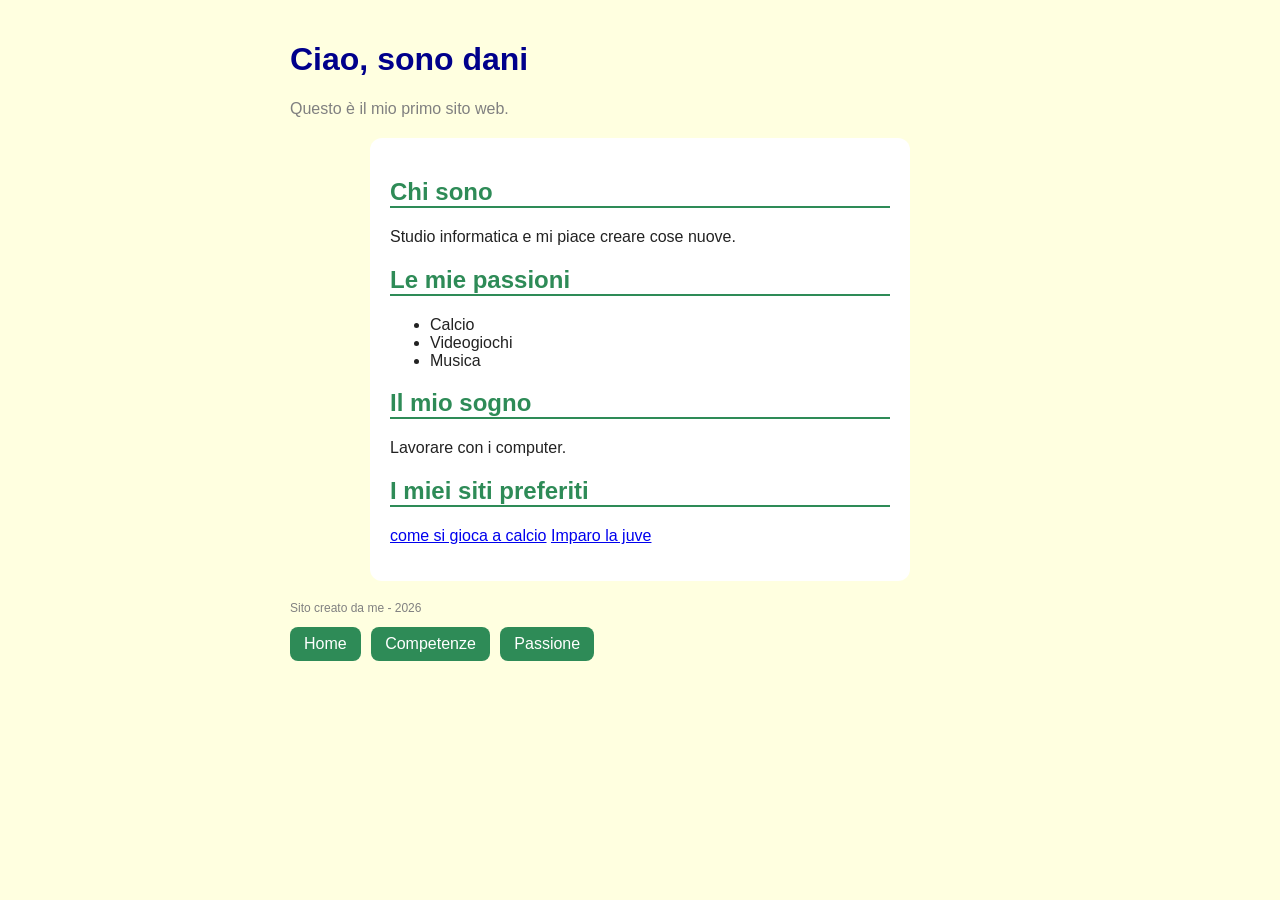
==== index.html @ 70dbe988 "Fix HTML formatting and structure" ====
<!DOCTYPE html>
<html lang="it">
<head>
  <meta charset="utf-8">
  <meta name="viewport" content="width=device-width, initial-scale=1">
  <title>Il mio primo sito</title>
  <link rel="stylesheet" href="style.css">
</head>
<body>
  <h1>Ciao, sono dani</h1>
  <p class="sotto">Questo è il mio primo sito web.</p>

  <div class="scheda">
    <h2>Chi sono</h2>
    <p>Studio informatica e mi piace creare cose nuove.</p>

    <h2>Le mie passioni</h2>
    <ul>
      <li>Calcio</li>
      <li>Videogiochi</li>
      <li>Musica</li>
    </ul>

    <h2>Il mio sogno</h2>
    <p>Lavorare con i computer.</p>
        <h2>I miei siti preferiti</h2>
    <p>
      <a class="bottone" href="https://www.nike.com/it/a/come-si-gioca-a-calcio="_blank">come si gioca a calcio</a>
      <a class="bottone" href="https://www.juventus.com/it="_blank">Imparo la juve</a>
    </p>

  </div>

  <p class="piede">Sito creato da me - 2026</p>
</body>
  <nav>
    <a href="index.html">Home</a>
    <a href="competenze.html">Competenze</a>
    <a href="passione.html">Passione</a>
</nav>
</html>
---- style.css ----
body {
  background-image: url("https://raw.githubusercontent.com/danisaracino/mio-sito12/main/img/immagine.jpg");
  background-size: cover;
  background-position: center;
  background-repeat: no-repeat;
  animation: movimentoSfondo 15s ease-in-out infinite alternate;
}

@keyframes movimentoSfondo {
  from {
    background-position: 0% 50%;
  }
  to {
    background-position: 100% 50%;
  }
}
  background: lightblue;
  font-family: Arial, sans-serif;
  text-align: center;
  padding: 20px;
}

h1 {
  color: darkblue;
}

.sotto {
  color: gray;
}

.scheda {
  background: white;
  max-width: 500px;
  margin: 20px auto;
  padding: 20px;
  border-radius: 12px;
  text-align: left;
}

h2 {
  color: teal;
}

.piede {
  font-size: 12px;
  color: gray;
}
.menu {
  background: darkblue;
  padding: 10px;
  border-radius: 10px;
}

.menu a {
  color: white;
  text-decoration: none;
  font-weight: bold;
  margin: 0 12px;
}

.menu a:hover {
  color: orange;
}
body {
  background: lightyellow;
  color: #222222;
  font-family: Arial, sans-serif;
  max-width: 700px;
  margin: 0 auto;
  padding: 20px;
}

h1 {
  color: darkblue;
}

h2 {
  color: seagreen;
  border-bottom: 2px solid seagreen;
}

nav a {
  display: inline-block;
  background: seagreen;
  color: white;
  padding: 8px 14px;
  margin-right: 6px;
  border-radius: 8px;
  text-decoration: none;
}

nav a:hover {
  background: #f28c28;
}

table {
  border-collapse: collapse;
  width: 100%;
  background: white;
}

th, td {
  border: 1px solid #999999;
  padding: 8px;
  text-align: left;
}

th {
  background: darkblue;
  color: white;
}

tr:nth-child(even) {
  background: #eef3f8;
}

img {
  max-width: 100%;
  border-radius: 12px;
}

@media (max-width: 600px) {
  body {
    padding: 10px;
  }
  th, td {
    padding: 4px;
    font-size: 14px;
  }
}
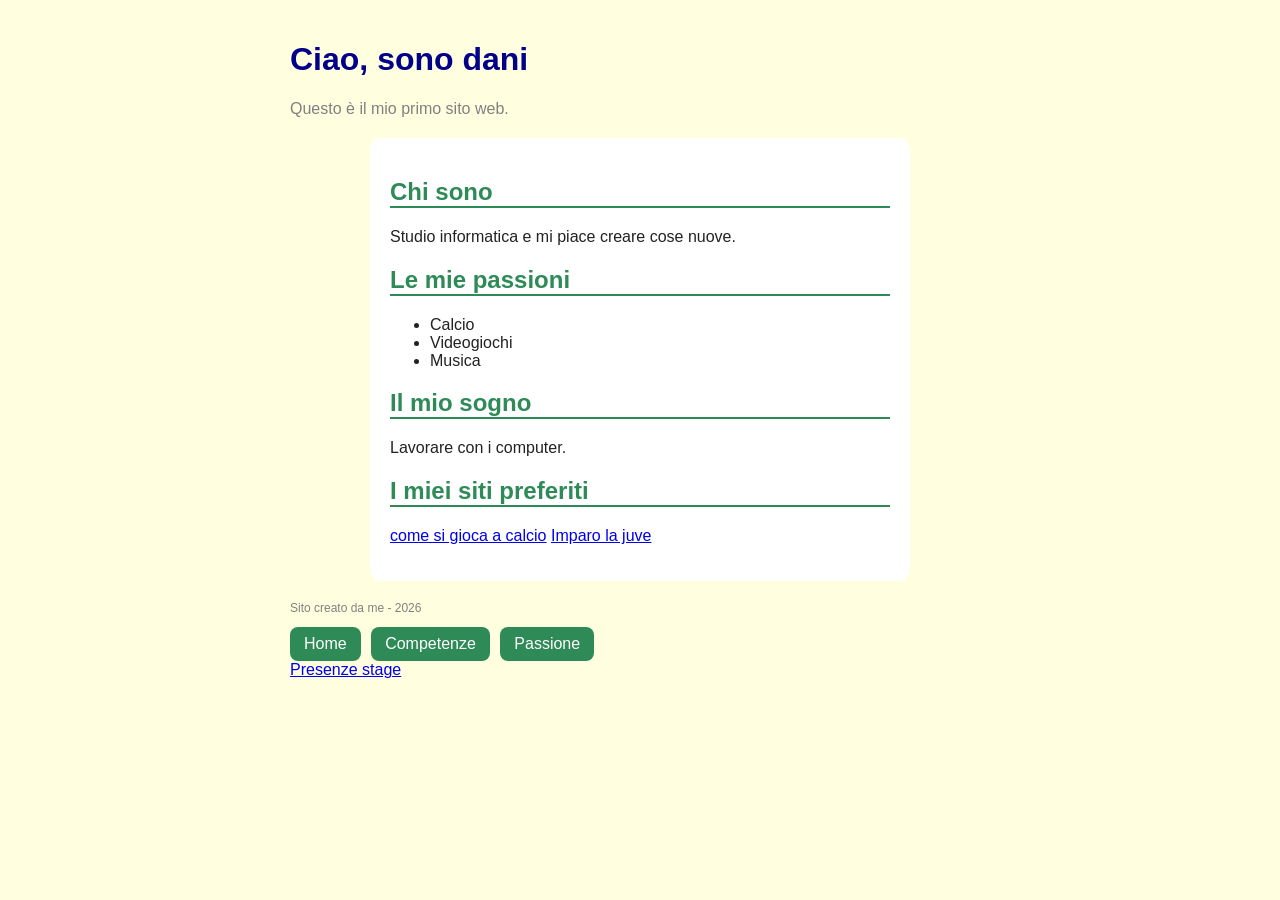
==== commit 9277261f: "Add link to presenze.html for stage attendance Added a link to 'presenze.html' for stage attendance." ====
--- a/index.html
+++ b/index.html
@@ -39,4 +39,4 @@
     <a href="passione.html">Passione</a>
 </nav>
 </html>
-
+<a href="presenze.html">Presenze stage</a>
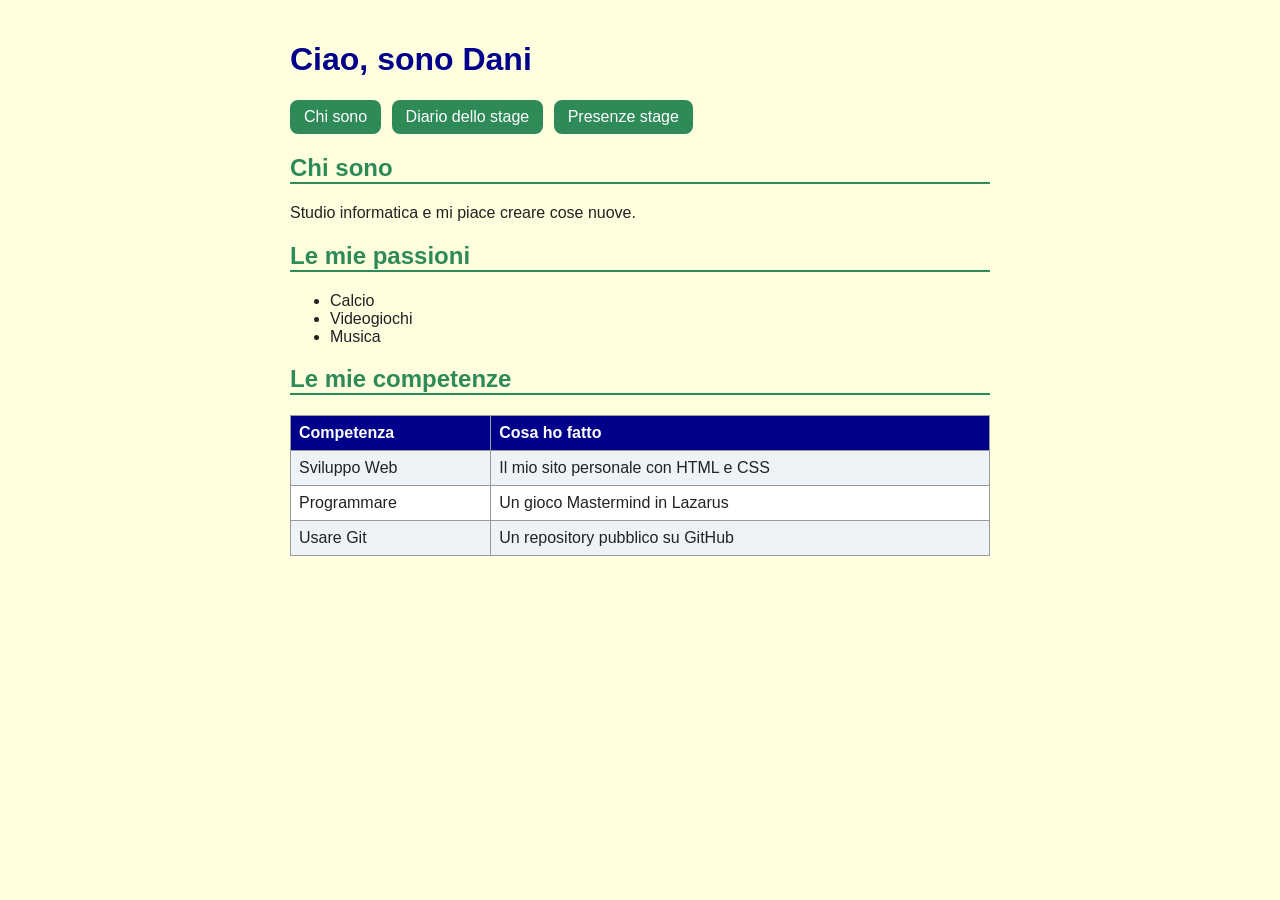
==== commit 85dd4e9b: "Aggiorno menu e tabella in index.html Updated the content and structure of the index.html file, incl" ====
--- a/index.html
+++ b/index.html
@@ -3,40 +3,30 @@
 <head>
   <meta charset="utf-8">
   <meta name="viewport" content="width=device-width, initial-scale=1">
-  <title>Il mio primo sito</title>
+  <title>Il sito di Dani</title>
   <link rel="stylesheet" href="style.css">
 </head>
 <body>
-  <h1>Ciao, sono dani</h1>
-  <p class="sotto">Questo è il mio primo sito web.</p>
-
-  <div class="scheda">
-    <h2>Chi sono</h2>
-    <p>Studio informatica e mi piace creare cose nuove.</p>
-
-    <h2>Le mie passioni</h2>
-    <ul>
-      <li>Calcio</li>
-      <li>Videogiochi</li>
-      <li>Musica</li>
-    </ul>
-
-    <h2>Il mio sogno</h2>
-    <p>Lavorare con i computer.</p>
-        <h2>I miei siti preferiti</h2>
-    <p>
-      <a class="bottone" href="https://www.nike.com/it/a/come-si-gioca-a-calcio="_blank">come si gioca a calcio</a>
-      <a class="bottone" href="https://www.juventus.com/it="_blank">Imparo la juve</a>
-    </p>
-
-  </div>
-
-  <p class="piede">Sito creato da me - 2026</p>
+  <h1>Ciao, sono Dani</h1>
+  <nav>
+    <a href="index.html">Chi sono</a>
+    <a href="diario.html">Diario dello stage</a>
+    <a href="presenze.html">Presenze stage</a>
+  </nav>
+  <h2>Chi sono</h2>
+  <p>Studio informatica e mi piace creare cose nuove.</p>
+  <h2>Le mie passioni</h2>
+  <ul>
+    <li>Calcio</li>
+    <li>Videogiochi</li>
+    <li>Musica</li>
+  </ul>
+  <h2>Le mie competenze</h2>
+  <table>
+    <tr><th>Competenza</th><th>Cosa ho fatto</th></tr>
+    <tr><td>Sviluppo Web</td><td>Il mio sito personale con HTML e CSS</td></tr>
+    <tr><td>Programmare</td><td>Un gioco Mastermind in Lazarus</td></tr>
+    <tr><td>Usare Git</td><td>Un repository pubblico su GitHub</td></tr>
+  </table>
 </body>
-  <nav>
-    <a href="index.html">Home</a>
-    <a href="competenze.html">Competenze</a>
-    <a href="passione.html">Passione</a>
-</nav>
 </html>
-<a href="presenze.html">Presenze stage</a>
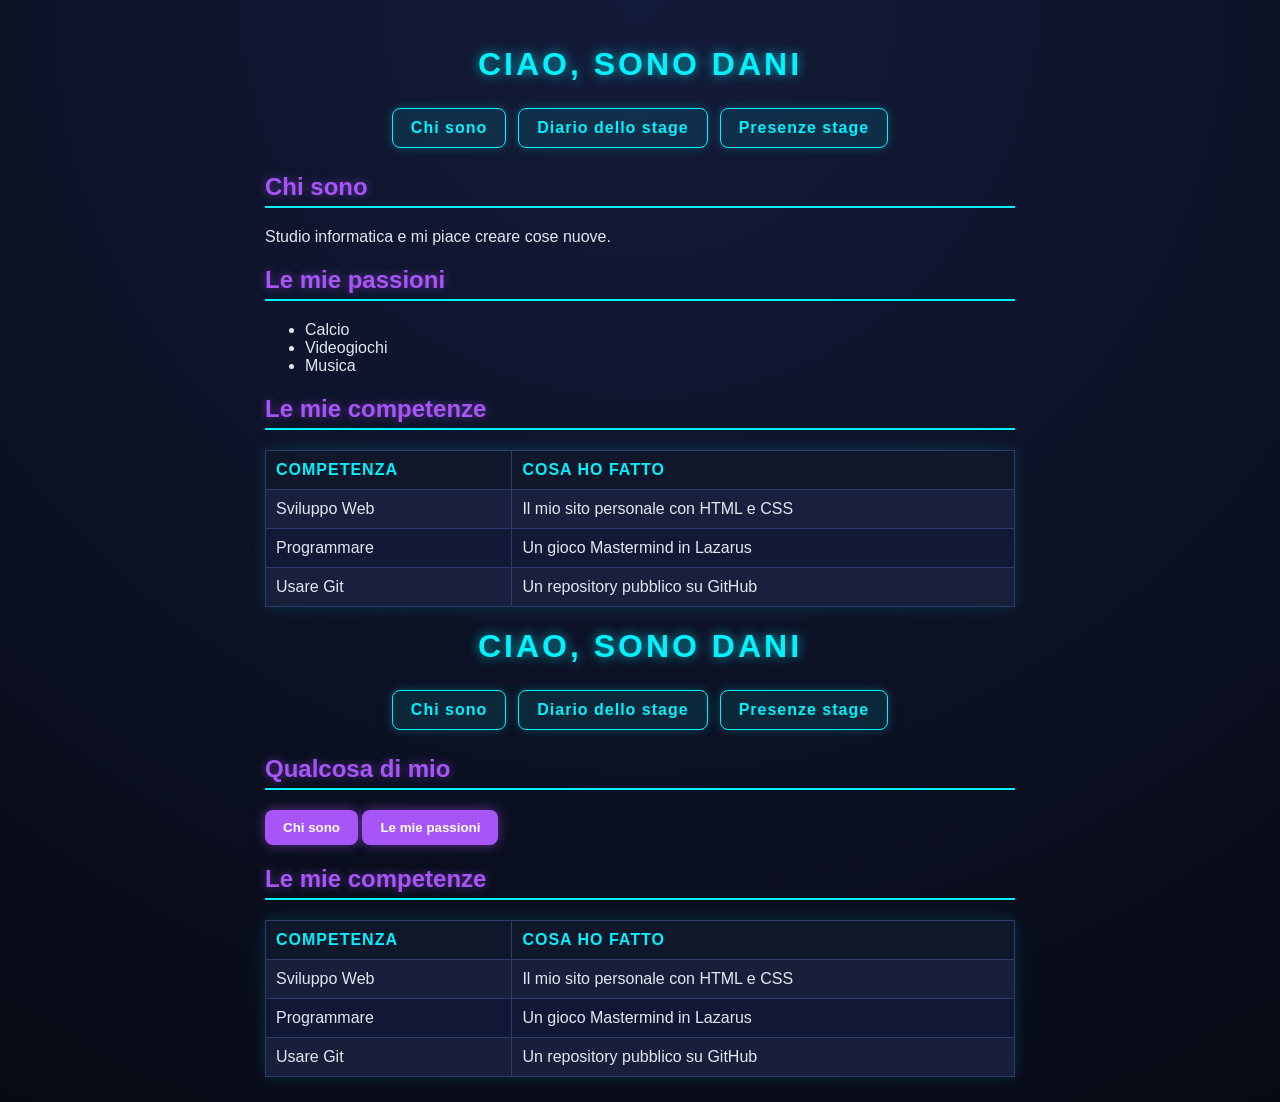
==== commit 8550501f: "Update index.html" ====
--- a/index.html
+++ b/index.html
@@ -30,3 +30,48 @@
   </table>
 </body>
 </html>
+<!DOCTYPE html>
+<html lang="it">
+<head>
+  <meta charset="utf-8">
+  <meta name="viewport" content="width=device-width, initial-scale=1">
+  <title>Il sito di Dani</title>
+  <link rel="stylesheet" href="style.css">
+</head>
+<body>
+  <h1>Ciao, sono Dani</h1>
+  <nav>
+    <a href="index.html">Chi sono</a>
+    <a href="diario.html">Diario dello stage</a>
+    <a href="presenze.html">Presenze stage</a>
+  </nav>
+
+  <h2>Qualcosa di mio</h2>
+  <p>
+    <button id="btn-chi-sono">Chi sono</button>
+    <button id="btn-passioni">Le mie passioni</button>
+  </p>
+
+  <div id="box-chi-sono" hidden>
+    <p>Studio informatica e mi piace creare cose nuove.</p>
+  </div>
+
+  <div id="box-passioni" hidden>
+    <ul>
+      <li>Calcio</li>
+      <li>Videogiochi</li>
+      <li>Musica</li>
+    </ul>
+  </div>
+
+  <h2>Le mie competenze</h2>
+  <table>
+    <tr><th>Competenza</th><th>Cosa ho fatto</th></tr>
+    <tr><td>Sviluppo Web</td><td>Il mio sito personale con HTML e CSS</td></tr>
+    <tr><td>Programmare</td><td>Un gioco Mastermind in Lazarus</td></tr>
+    <tr><td>Usare Git</td><td>Un repository pubblico su GitHub</td></tr>
+  </table>
+
+  <script src="qualcosa.js"></script>
+</body>
+</html>
--- a/style.css
+++ b/style.css
@@ -1,130 +1,147 @@
 body {
-  background-image: url("https://raw.githubusercontent.com/danisaracino/mio-sito12/main/img/immagine.jpg");
-  background-size: cover;
-  background-position: center;
-  background-repeat: no-repeat;
-  animation: movimentoSfondo 15s ease-in-out infinite alternate;
-}
-
-@keyframes movimentoSfondo {
-  from {
-    background-position: 0% 50%;
-  }
-  to {
-    background-position: 100% 50%;
-  }
-}
-  background: lightblue;
-  font-family: Arial, sans-serif;
-  text-align: center;
-  padding: 20px;
+  background: radial-gradient(circle at top, #131b3a 0%, #070a14 100%);
+  color: #e2e8f0;
+  font-family: 'Segoe UI', Roboto, Arial, sans-serif;
+  max-width: 750px;
+  margin: 0 auto;
+  padding: 25px;
+  min-height: 100vh;
 }
 
 h1 {
-  color: darkblue;
-}
-
-.sotto {
-  color: gray;
-}
-
-.scheda {
-  background: white;
-  max-width: 500px;
-  margin: 20px auto;
-  padding: 20px;
-  border-radius: 12px;
-  text-align: left;
+  color: #00f2fe;
+  text-align: center;
+  text-transform: uppercase;
+  letter-spacing: 3px;
+  text-shadow: 0 0 12px rgba(0, 242, 254, 0.7);
 }
 
 h2 {
-  color: teal;
+  color: #a855f7;
+  border-bottom: 2px solid #00f2fe;
+  padding-bottom: 5px;
+  text-shadow: 0 0 8px rgba(168, 85, 247, 0.5);
 }
 
-.piede {
-  font-size: 12px;
-  color: gray;
-}
-.menu {
-  background: darkblue;
-  padding: 10px;
-  border-radius: 10px;
-}
-
-.menu a {
-  color: white;
-  text-decoration: none;
-  font-weight: bold;
-  margin: 0 12px;
-}
-
-.menu a:hover {
-  color: orange;
-}
-body {
-  background: lightyellow;
-  color: #222222;
-  font-family: Arial, sans-serif;
-  max-width: 700px;
-  margin: 0 auto;
-  padding: 20px;
-}
-
-h1 {
-  color: darkblue;
-}
-
-h2 {
-  color: seagreen;
-  border-bottom: 2px solid seagreen;
+nav {
+  display: flex;
+  justify-content: center;
+  flex-wrap: wrap;
+  gap: 12px;
+  margin: 25px 0;
 }
 
 nav a {
   display: inline-block;
-  background: seagreen;
-  color: white;
-  padding: 8px 14px;
-  margin-right: 6px;
+  background: rgba(0, 242, 254, 0.1);
+  color: #00f2fe;
+  border: 1px solid #00f2fe;
+  padding: 10px 18px;
   border-radius: 8px;
   text-decoration: none;
+  font-weight: bold;
+  letter-spacing: 1px;
+  box-shadow: 0 0 10px rgba(0, 242, 254, 0.25);
+  transition: 0.3s;
 }
 
 nav a:hover {
-  background: #f28c28;
+  background: #00f2fe;
+  color: #070a14;
+  box-shadow: 0 0 20px #00f2fe;
 }
 
 table {
   border-collapse: collapse;
   width: 100%;
-  background: white;
+  background: rgba(19, 27, 58, 0.85);
+  border: 1px solid #00f2fe;
+  box-shadow: 0 0 15px rgba(0, 242, 254, 0.15);
 }
 
 th, td {
-  border: 1px solid #999999;
-  padding: 8px;
+  border: 1px solid #2d3b6e;
+  padding: 10px;
   text-align: left;
+  color: #e2e8f0;
 }
 
 th {
-  background: darkblue;
-  color: white;
+  background: #0f172a;
+  color: #00f2fe;
+  text-transform: uppercase;
+  letter-spacing: 1px;
 }
 
 tr:nth-child(even) {
-  background: #eef3f8;
+  background: rgba(255, 255, 255, 0.03);
+}
+
+.presente {
+  background: rgba(16, 185, 129, 0.25) !important;
+  color: #34d399;
+  font-weight: bold;
+}
+
+.assente {
+  background: rgba(239, 68, 68, 0.25) !important;
+  color: #f87171;
+  font-weight: bold;
+}
+
+#riepilogo {
+  background: rgba(15, 23, 42, 0.9);
+  border: 2px solid #a855f7;
+  box-shadow: 0 0 15px rgba(168, 85, 247, 0.3);
+  border-radius: 12px;
+  padding: 12px 22px;
+  margin-top: 20px;
+}
+
+button {
+  background: #a855f7;
+  color: white;
+  border: none;
+  padding: 10px 18px;
+  border-radius: 8px;
+  font-weight: bold;
+  cursor: pointer;
+  box-shadow: 0 0 12px rgba(168, 85, 247, 0.5);
+}
+
+button:hover {
+  background: #00f2fe;
+  color: #070a14;
+  box-shadow: 0 0 18px #00f2fe;
 }
 
 img {
   max-width: 100%;
   border-radius: 12px;
+  border: 2px solid #00f2fe;
+  box-shadow: 0 0 15px rgba(0, 242, 254, 0.3);
+}
+
+body.scuro {
+  background: #ffffff;
+  color: #111827;
+}
+
+body.scuro h1, body.scuro h2 {
+  color: #0d3b66;
+  text-shadow: none;
 }
 
 @media (max-width: 600px) {
   body {
-    padding: 10px;
+    padding: 12px;
+  }
+  nav a {
+    width: 100%;
+    text-align: center;
   }
   th, td {
-    padding: 4px;
+    padding: 6px;
     font-size: 14px;
   }
 }
--- a/style.css
+++ b/style.css
@@ -1,130 +1,147 @@
 body {
-  background-image: url("https://raw.githubusercontent.com/danisaracino/mio-sito12/main/img/immagine.jpg");
-  background-size: cover;
-  background-position: center;
-  background-repeat: no-repeat;
-  animation: movimentoSfondo 15s ease-in-out infinite alternate;
-}
-
-@keyframes movimentoSfondo {
-  from {
-    background-position: 0% 50%;
-  }
-  to {
-    background-position: 100% 50%;
-  }
-}
-  background: lightblue;
-  font-family: Arial, sans-serif;
-  text-align: center;
-  padding: 20px;
+  background: radial-gradient(circle at top, #131b3a 0%, #070a14 100%);
+  color: #e2e8f0;
+  font-family: 'Segoe UI', Roboto, Arial, sans-serif;
+  max-width: 750px;
+  margin: 0 auto;
+  padding: 25px;
+  min-height: 100vh;
 }
 
 h1 {
-  color: darkblue;
-}
-
-.sotto {
-  color: gray;
-}
-
-.scheda {
-  background: white;
-  max-width: 500px;
-  margin: 20px auto;
-  padding: 20px;
-  border-radius: 12px;
-  text-align: left;
+  color: #00f2fe;
+  text-align: center;
+  text-transform: uppercase;
+  letter-spacing: 3px;
+  text-shadow: 0 0 12px rgba(0, 242, 254, 0.7);
 }
 
 h2 {
-  color: teal;
+  color: #a855f7;
+  border-bottom: 2px solid #00f2fe;
+  padding-bottom: 5px;
+  text-shadow: 0 0 8px rgba(168, 85, 247, 0.5);
 }
 
-.piede {
-  font-size: 12px;
-  color: gray;
-}
-.menu {
-  background: darkblue;
-  padding: 10px;
-  border-radius: 10px;
-}
-
-.menu a {
-  color: white;
-  text-decoration: none;
-  font-weight: bold;
-  margin: 0 12px;
-}
-
-.menu a:hover {
-  color: orange;
-}
-body {
-  background: lightyellow;
-  color: #222222;
-  font-family: Arial, sans-serif;
-  max-width: 700px;
-  margin: 0 auto;
-  padding: 20px;
-}
-
-h1 {
-  color: darkblue;
-}
-
-h2 {
-  color: seagreen;
-  border-bottom: 2px solid seagreen;
+nav {
+  display: flex;
+  justify-content: center;
+  flex-wrap: wrap;
+  gap: 12px;
+  margin: 25px 0;
 }
 
 nav a {
   display: inline-block;
-  background: seagreen;
-  color: white;
-  padding: 8px 14px;
-  margin-right: 6px;
+  background: rgba(0, 242, 254, 0.1);
+  color: #00f2fe;
+  border: 1px solid #00f2fe;
+  padding: 10px 18px;
   border-radius: 8px;
   text-decoration: none;
+  font-weight: bold;
+  letter-spacing: 1px;
+  box-shadow: 0 0 10px rgba(0, 242, 254, 0.25);
+  transition: 0.3s;
 }
 
 nav a:hover {
-  background: #f28c28;
+  background: #00f2fe;
+  color: #070a14;
+  box-shadow: 0 0 20px #00f2fe;
 }
 
 table {
   border-collapse: collapse;
   width: 100%;
-  background: white;
+  background: rgba(19, 27, 58, 0.85);
+  border: 1px solid #00f2fe;
+  box-shadow: 0 0 15px rgba(0, 242, 254, 0.15);
 }
 
 th, td {
-  border: 1px solid #999999;
-  padding: 8px;
+  border: 1px solid #2d3b6e;
+  padding: 10px;
   text-align: left;
+  color: #e2e8f0;
 }
 
 th {
-  background: darkblue;
-  color: white;
+  background: #0f172a;
+  color: #00f2fe;
+  text-transform: uppercase;
+  letter-spacing: 1px;
 }
 
 tr:nth-child(even) {
-  background: #eef3f8;
+  background: rgba(255, 255, 255, 0.03);
+}
+
+.presente {
+  background: rgba(16, 185, 129, 0.25) !important;
+  color: #34d399;
+  font-weight: bold;
+}
+
+.assente {
+  background: rgba(239, 68, 68, 0.25) !important;
+  color: #f87171;
+  font-weight: bold;
+}
+
+#riepilogo {
+  background: rgba(15, 23, 42, 0.9);
+  border: 2px solid #a855f7;
+  box-shadow: 0 0 15px rgba(168, 85, 247, 0.3);
+  border-radius: 12px;
+  padding: 12px 22px;
+  margin-top: 20px;
+}
+
+button {
+  background: #a855f7;
+  color: white;
+  border: none;
+  padding: 10px 18px;
+  border-radius: 8px;
+  font-weight: bold;
+  cursor: pointer;
+  box-shadow: 0 0 12px rgba(168, 85, 247, 0.5);
+}
+
+button:hover {
+  background: #00f2fe;
+  color: #070a14;
+  box-shadow: 0 0 18px #00f2fe;
 }
 
 img {
   max-width: 100%;
   border-radius: 12px;
+  border: 2px solid #00f2fe;
+  box-shadow: 0 0 15px rgba(0, 242, 254, 0.3);
+}
+
+body.scuro {
+  background: #ffffff;
+  color: #111827;
+}
+
+body.scuro h1, body.scuro h2 {
+  color: #0d3b66;
+  text-shadow: none;
 }
 
 @media (max-width: 600px) {
   body {
-    padding: 10px;
+    padding: 12px;
+  }
+  nav a {
+    width: 100%;
+    text-align: center;
   }
   th, td {
-    padding: 4px;
+    padding: 6px;
     font-size: 14px;
   }
 }
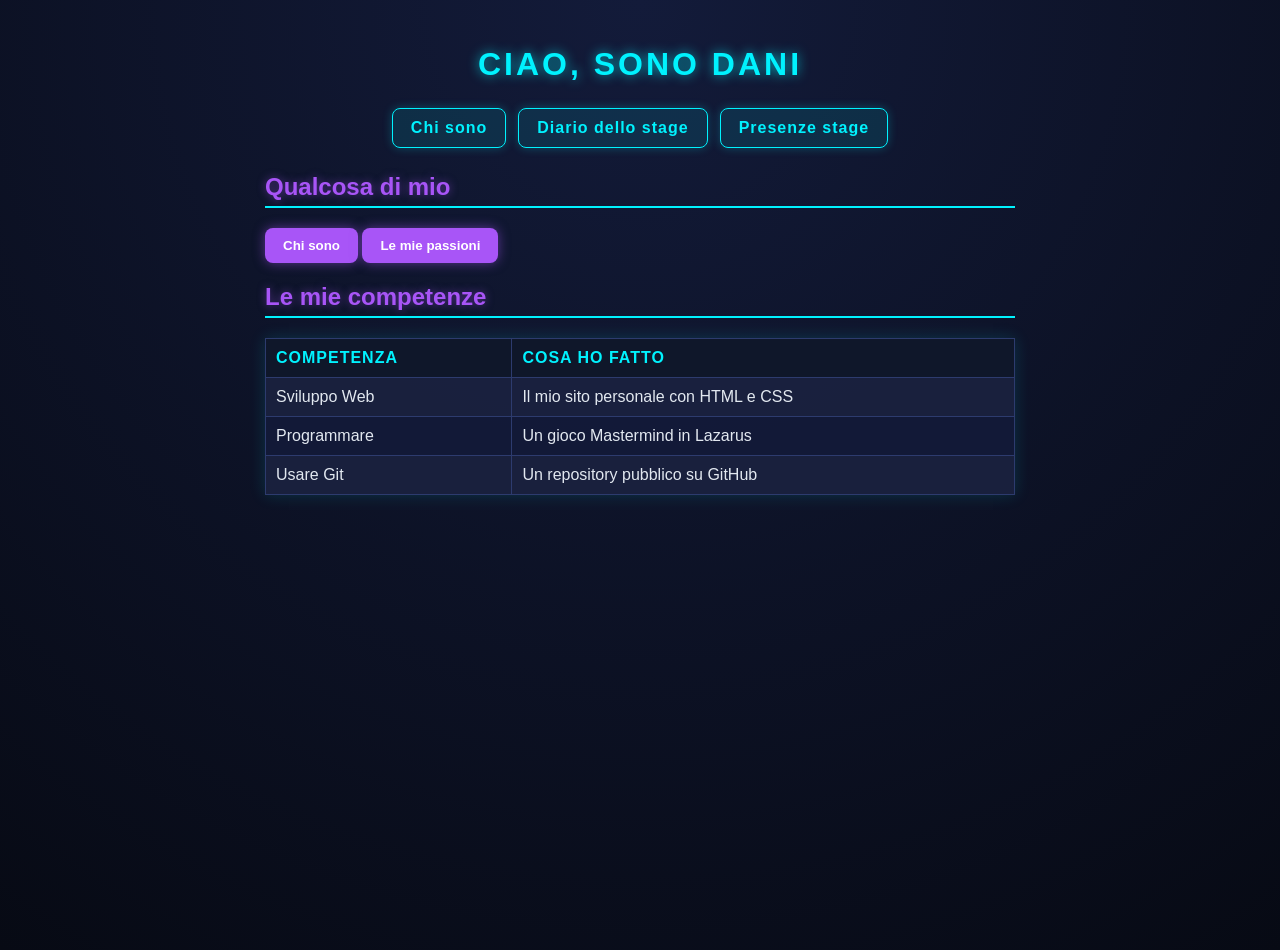
==== commit ab3c739b: "Refactor index.html structure and content" ====
--- a/index.html
+++ b/index.html
@@ -1,35 +1,3 @@
-<!DOCTYPE html>
-<html lang="it">
-<head>
-  <meta charset="utf-8">
-  <meta name="viewport" content="width=device-width, initial-scale=1">
-  <title>Il sito di Dani</title>
-  <link rel="stylesheet" href="style.css">
-</head>
-<body>
-  <h1>Ciao, sono Dani</h1>
-  <nav>
-    <a href="index.html">Chi sono</a>
-    <a href="diario.html">Diario dello stage</a>
-    <a href="presenze.html">Presenze stage</a>
-  </nav>
-  <h2>Chi sono</h2>
-  <p>Studio informatica e mi piace creare cose nuove.</p>
-  <h2>Le mie passioni</h2>
-  <ul>
-    <li>Calcio</li>
-    <li>Videogiochi</li>
-    <li>Musica</li>
-  </ul>
-  <h2>Le mie competenze</h2>
-  <table>
-    <tr><th>Competenza</th><th>Cosa ho fatto</th></tr>
-    <tr><td>Sviluppo Web</td><td>Il mio sito personale con HTML e CSS</td></tr>
-    <tr><td>Programmare</td><td>Un gioco Mastermind in Lazarus</td></tr>
-    <tr><td>Usare Git</td><td>Un repository pubblico su GitHub</td></tr>
-  </table>
-</body>
-</html>
 <!DOCTYPE html>
 <html lang="it">
 <head>
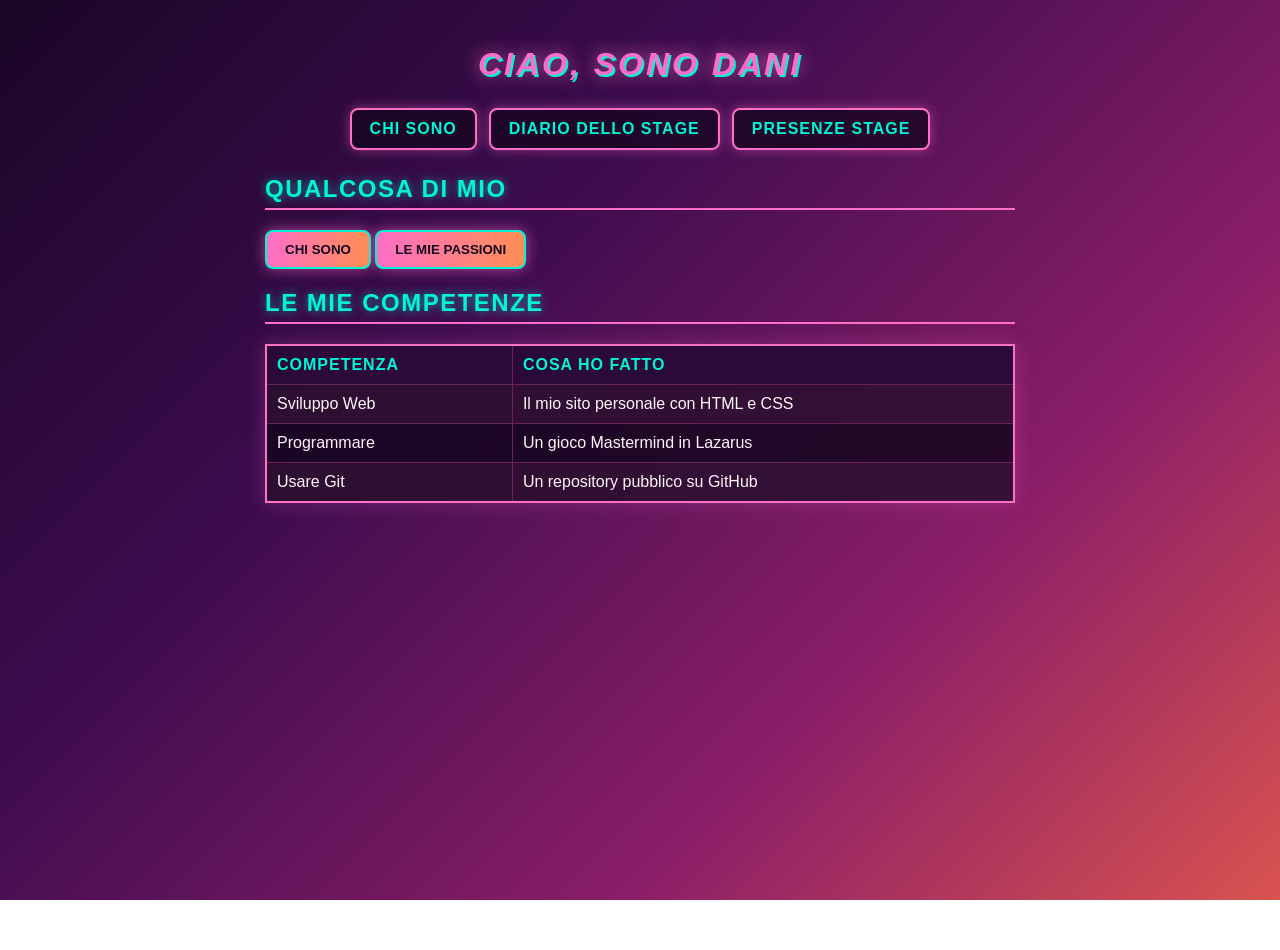
==== commit cb34c7bb: "Cambio impostazione pagina a schede Refactor HTML structure to include header and main sections, and" ====
--- a/index.html
+++ b/index.html
@@ -7,38 +7,46 @@
   <link rel="stylesheet" href="style.css">
 </head>
 <body>
-  <h1>Ciao, sono Dani</h1>
-  <nav>
-    <a href="index.html">Chi sono</a>
-    <a href="diario.html">Diario dello stage</a>
-    <a href="presenze.html">Presenze stage</a>
-  </nav>
+  <header class="intestazione">
+    <h1>Ciao, sono Dani</h1>
+    <nav>
+      <a href="index.html">Chi sono</a>
+      <a href="diario.html">Diario dello stage</a>
+      <a href="presenze.html">Presenze stage</a>
+    </nav>
+  </header>
 
-  <h2>Qualcosa di mio</h2>
-  <p>
-    <button id="btn-chi-sono">Chi sono</button>
-    <button id="btn-passioni">Le mie passioni</button>
-  </p>
+  <main class="griglia-dashboard">
+    <section class="scheda">
+      <h2>Qualcosa di mio</h2>
+      <div class="gruppo-bottoni">
+        <button id="btn-chi-sono">Chi sono</button>
+        <button id="btn-passioni">Le mie passioni</button>
+      </div>
 
-  <div id="box-chi-sono" hidden>
-    <p>Studio informatica e mi piace creare cose nuove.</p>
-  </div>
+      <div id="box-chi-sono" class="riquadro-info" hidden>
+        <p>Studio informatica e mi piace creare cose nuove.</p>
+      </div>
 
-  <div id="box-passioni" hidden>
-    <ul>
-      <li>Calcio</li>
-      <li>Videogiochi</li>
-      <li>Musica</li>
-    </ul>
-  </div>
+      <div id="box-passioni" class="riquadro-info" hidden>
+        <ul>
+          <li>Calcio</li>
+          <li>Videogiochi</li>
+          <li>Musica</li>
+        </ul>
+      </div>
+    </section>
 
-  <h2>Le mie competenze</h2>
-  <table>
-    <tr><th>Competenza</th><th>Cosa ho fatto</th></tr>
-    <tr><td>Sviluppo Web</td><td>Il mio sito personale con HTML e CSS</td></tr>
-    <tr><td>Programmare</td><td>Un gioco Mastermind in Lazarus</td></tr>
-    <tr><td>Usare Git</td><td>Un repository pubblico su GitHub</td></tr>
-  </table>
+    <section class="scheda">
+      <h2>Le mie competenze</h2>
+      <table>
+        <tr><th>Competenza</th><th>Cosa ho fatto</th></tr>
+        <tr><td>Sviluppo Web</td><td>Il mio sito personale con HTML e CSS</td></tr>
+        <tr><td>Programmare</td><td>Un gioco Mastermind in Lazarus</td></tr>
+        <tr><td>Usare Git</td><td>Un repository pubblico su GitHub</td></tr>
+      </table>
+    </section>
+  </main>
 
   <script src="qualcosa.js"></script>
 </body>
--- a/style.css
+++ b/style.css
@@ -1,6 +1,7 @@
 body {
-  background: radial-gradient(circle at top, #131b3a 0%, #070a14 100%);
-  color: #e2e8f0;
+  background: linear-gradient(135deg, #1a0626 0%, #3d0c4e 35%, #8b1e68 70%, #d9534f 100%);
+  background-attachment: fixed;
+  color: #fff5f8;
   font-family: 'Segoe UI', Roboto, Arial, sans-serif;
   max-width: 750px;
   margin: 0 auto;
@@ -9,18 +10,22 @@
 }
 
 h1 {
-  color: #00f2fe;
+  color: #ff6ec7;
   text-align: center;
   text-transform: uppercase;
+  font-style: italic;
+  font-weight: 900;
   letter-spacing: 3px;
-  text-shadow: 0 0 12px rgba(0, 242, 254, 0.7);
+  text-shadow: 2px 2px 0px #00f5d4, 0 0 18px rgba(255, 110, 199, 0.9);
 }
 
 h2 {
-  color: #a855f7;
-  border-bottom: 2px solid #00f2fe;
+  color: #00f5d4;
+  border-bottom: 2px solid #ff6ec7;
   padding-bottom: 5px;
-  text-shadow: 0 0 8px rgba(168, 85, 247, 0.5);
+  text-transform: uppercase;
+  letter-spacing: 1.5px;
+  text-shadow: 0 0 10px rgba(0, 245, 212, 0.6);
 }
 
 nav {
@@ -33,93 +38,97 @@
 
 nav a {
   display: inline-block;
-  background: rgba(0, 242, 254, 0.1);
-  color: #00f2fe;
-  border: 1px solid #00f2fe;
+  background: rgba(20, 5, 30, 0.75);
+  color: #00f5d4;
+  border: 2px solid #ff6ec7;
   padding: 10px 18px;
   border-radius: 8px;
   text-decoration: none;
   font-weight: bold;
+  text-transform: uppercase;
   letter-spacing: 1px;
-  box-shadow: 0 0 10px rgba(0, 242, 254, 0.25);
+  box-shadow: 0 0 12px rgba(255, 110, 199, 0.45);
   transition: 0.3s;
 }
 
 nav a:hover {
-  background: #00f2fe;
-  color: #070a14;
-  box-shadow: 0 0 20px #00f2fe;
+  background: linear-gradient(90deg, #ff6ec7, #ff9a44);
+  color: #14051e;
+  border-color: #00f5d4;
+  box-shadow: 0 0 20px #ff6ec7;
 }
 
 table {
   border-collapse: collapse;
   width: 100%;
-  background: rgba(19, 27, 58, 0.85);
-  border: 1px solid #00f2fe;
-  box-shadow: 0 0 15px rgba(0, 242, 254, 0.15);
+  background: rgba(20, 5, 30, 0.85);
+  border: 2px solid #ff6ec7;
+  box-shadow: 0 0 18px rgba(255, 110, 199, 0.25);
 }
 
 th, td {
-  border: 1px solid #2d3b6e;
+  border: 1px solid #6b215c;
   padding: 10px;
   text-align: left;
-  color: #e2e8f0;
+  color: #fff5f8;
 }
 
 th {
-  background: #0f172a;
-  color: #00f2fe;
+  background: #2b0938;
+  color: #00f5d4;
   text-transform: uppercase;
   letter-spacing: 1px;
 }
 
 tr:nth-child(even) {
-  background: rgba(255, 255, 255, 0.03);
+  background: rgba(255, 110, 199, 0.08);
 }
 
 .presente {
-  background: rgba(16, 185, 129, 0.25) !important;
-  color: #34d399;
+  background: rgba(0, 245, 212, 0.22) !important;
+  color: #00f5d4;
   font-weight: bold;
 }
 
 .assente {
-  background: rgba(239, 68, 68, 0.25) !important;
-  color: #f87171;
+  background: rgba(255, 77, 109, 0.28) !important;
+  color: #ff758f;
   font-weight: bold;
 }
 
 #riepilogo {
-  background: rgba(15, 23, 42, 0.9);
-  border: 2px solid #a855f7;
-  box-shadow: 0 0 15px rgba(168, 85, 247, 0.3);
+  background: rgba(20, 5, 30, 0.9);
+  border: 2px solid #00f5d4;
+  box-shadow: 0 0 15px rgba(0, 245, 212, 0.35);
   border-radius: 12px;
   padding: 12px 22px;
   margin-top: 20px;
 }
 
 button {
-  background: #a855f7;
-  color: white;
-  border: none;
+  background: linear-gradient(90deg, #ff6ec7, #ff8e53);
+  color: #14051e;
+  border: 2px solid #00f5d4;
   padding: 10px 18px;
   border-radius: 8px;
-  font-weight: bold;
+  font-weight: 800;
+  text-transform: uppercase;
   cursor: pointer;
-  box-shadow: 0 0 12px rgba(168, 85, 247, 0.5);
+  box-shadow: 0 0 14px rgba(255, 110, 199, 0.6);
+  transition: 0.3s;
 }
 
 button:hover {
-  background: #00f2fe;
-  color: #070a14;
-  box-shadow: 0 0 18px #00f2fe;
+  background: #00f5d4;
+  color: #14051e;
+  box-shadow: 0 0 20px #00f5d4;
 }
 
 img {
   max-width: 100%;
   border-radius: 12px;
-  border: 2px solid #00f2fe;
-  box-shadow: 0 0 15px rgba(0, 242, 254, 0.3);
+  border: 2px solid #ff6ec7;
+  box-shadow: 0 0 18px rgba(255, 110, 199, 0.4);
 }
 
 body.scuro {
@@ -128,7 +137,7 @@
 }
 
 body.scuro h1, body.scuro h2 {
-  color: #0d3b66;
+  color: #8b1e68;
   text-shadow: none;
 }
 
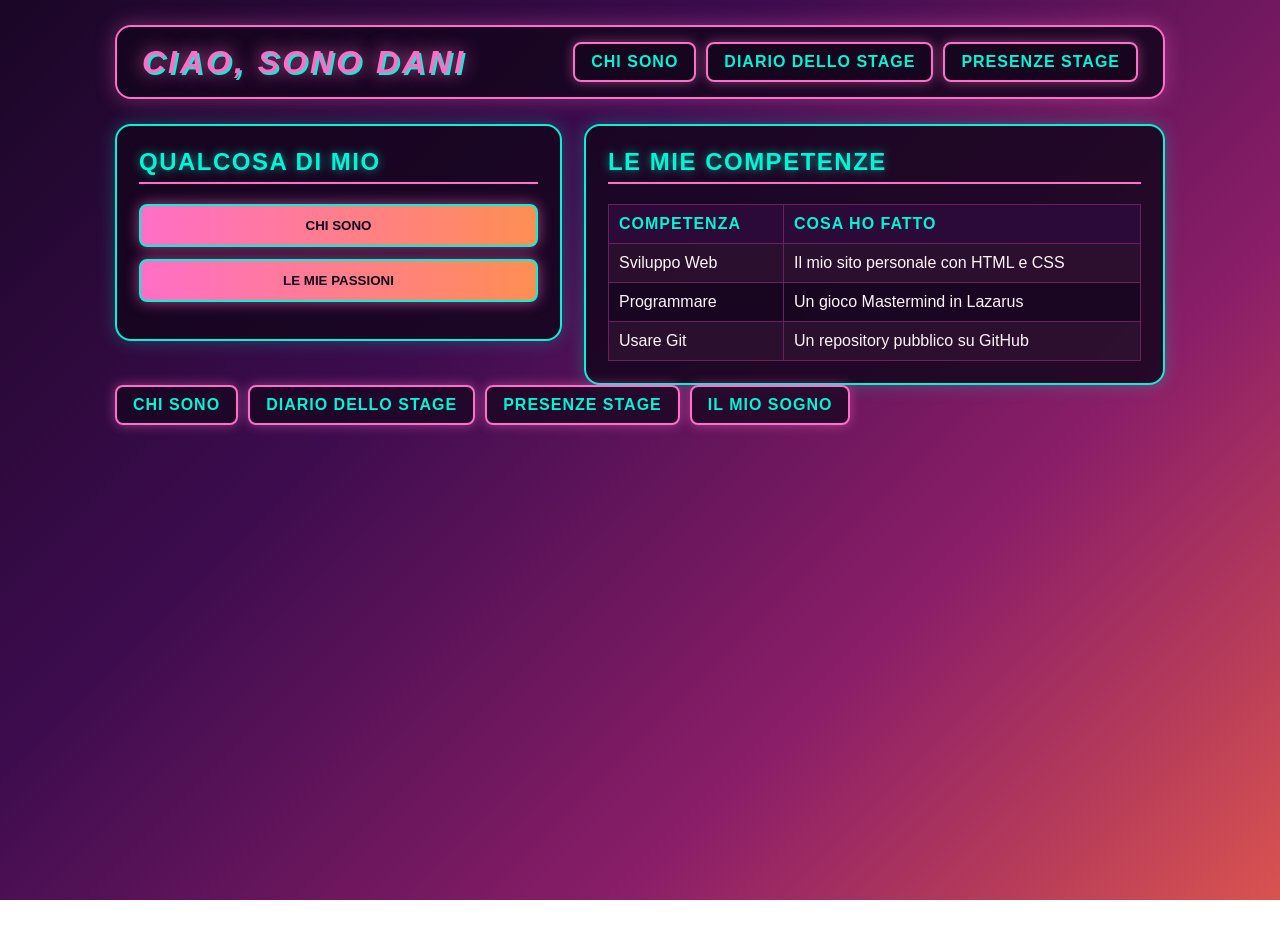
==== commit 128e9c27: "Add navigation link for 'Il mio sogno' Added a new navigation link to 'Il mio sogno'." ====
--- a/index.html
+++ b/index.html
@@ -51,3 +51,9 @@
   <script src="qualcosa.js"></script>
 </body>
 </html>
+<nav>
+      <a href="index.html">Chi sono</a>
+      <a href="diario.html">Diario dello stage</a>
+      <a href="presenze.html">Presenze stage</a>
+      <a href="sogno.html">Il mio sogno</a>
+    </nav>
--- a/style.css
+++ b/style.css
@@ -3,15 +3,29 @@
   background-attachment: fixed;
   color: #fff5f8;
   font-family: 'Segoe UI', Roboto, Arial, sans-serif;
-  max-width: 750px;
+  max-width: 1050px;
   margin: 0 auto;
   padding: 25px;
   min-height: 100vh;
 }
 
+.intestazione {
+  display: flex;
+  justify-content: space-between;
+  align-items: center;
+  flex-wrap: wrap;
+  gap: 15px;
+  background: rgba(20, 5, 30, 0.85);
+  border: 2px solid #ff6ec7;
+  box-shadow: 0 0 20px rgba(255, 110, 199, 0.35);
+  border-radius: 16px;
+  padding: 15px 25px;
+  margin-bottom: 25px;
+}
+
 h1 {
   color: #ff6ec7;
-  text-align: center;
+  margin: 0;
   text-transform: uppercase;
   font-style: italic;
   font-weight: 900;
@@ -21,8 +35,9 @@
 
 h2 {
   color: #00f5d4;
+  margin-top: 0;
   border-bottom: 2px solid #ff6ec7;
-  padding-bottom: 5px;
+  padding-bottom: 6px;
   text-transform: uppercase;
   letter-spacing: 1.5px;
   text-shadow: 0 0 10px rgba(0, 245, 212, 0.6);
@@ -30,10 +45,9 @@
 
 nav {
   display: flex;
-  justify-content: center;
   flex-wrap: wrap;
-  gap: 12px;
-  margin: 25px 0;
+  gap: 10px;
+  margin: 0;
 }
 
 nav a {
@@ -41,7 +55,7 @@
   background: rgba(20, 5, 30, 0.75);
   color: #00f5d4;
   border: 2px solid #ff6ec7;
-  padding: 10px 18px;
+  padding: 9px 16px;
   border-radius: 8px;
   text-decoration: none;
   font-weight: bold;
@@ -58,12 +72,41 @@
   box-shadow: 0 0 20px #ff6ec7;
 }
 
+.griglia-dashboard {
+  display: grid;
+  grid-template-columns: 1fr 1.3fr;
+  gap: 22px;
+  align-items: start;
+}
+
+.scheda {
+  background: rgba(20, 5, 30, 0.85);
+  border: 2px solid #00f5d4;
+  box-shadow: 0 0 18px rgba(0, 245, 212, 0.25);
+  border-radius: 16px;
+  padding: 22px;
+}
+
+.gruppo-bottoni {
+  display: flex;
+  flex-direction: column;
+  gap: 12px;
+  margin-bottom: 15px;
+}
+
+.riquadro-info {
+  background: rgba(255, 110, 199, 0.12);
+  border-left: 4px solid #ff6ec7;
+  padding: 10px 14px;
+  border-radius: 8px;
+  margin-top: 10px;
+}
+
 table {
   border-collapse: collapse;
   width: 100%;
-  background: rgba(20, 5, 30, 0.85);
-  border: 2px solid #ff6ec7;
-  box-shadow: 0 0 18px rgba(255, 110, 199, 0.25);
+  background: rgba(20, 5, 30, 0.6);
+  border: 1px solid #ff6ec7;
 }
 
 th, td {
@@ -109,7 +152,7 @@
   background: linear-gradient(90deg, #ff6ec7, #ff8e53);
   color: #14051e;
   border: 2px solid #00f5d4;
-  padding: 10px 18px;
+  padding: 12px 18px;
   border-radius: 8px;
   font-weight: 800;
   text-transform: uppercase;
@@ -131,26 +174,16 @@
   box-shadow: 0 0 18px rgba(255, 110, 199, 0.4);
 }
 
-body.scuro {
-  background: #ffffff;
-  color: #111827;
-}
-
-body.scuro h1, body.scuro h2 {
-  color: #8b1e68;
-  text-shadow: none;
-}
-
-@media (max-width: 600px) {
-  body {
-    padding: 12px;
+@media (max-width: 750px) {
+  .intestazione {
+    justify-content: center;
+    text-align: center;
+  }
+  .griglia-dashboard {
+    grid-template-columns: 1fr;
   }
   nav a {
     width: 100%;
     text-align: center;
   }
-  th, td {
-    padding: 6px;
-    font-size: 14px;
-  }
 }
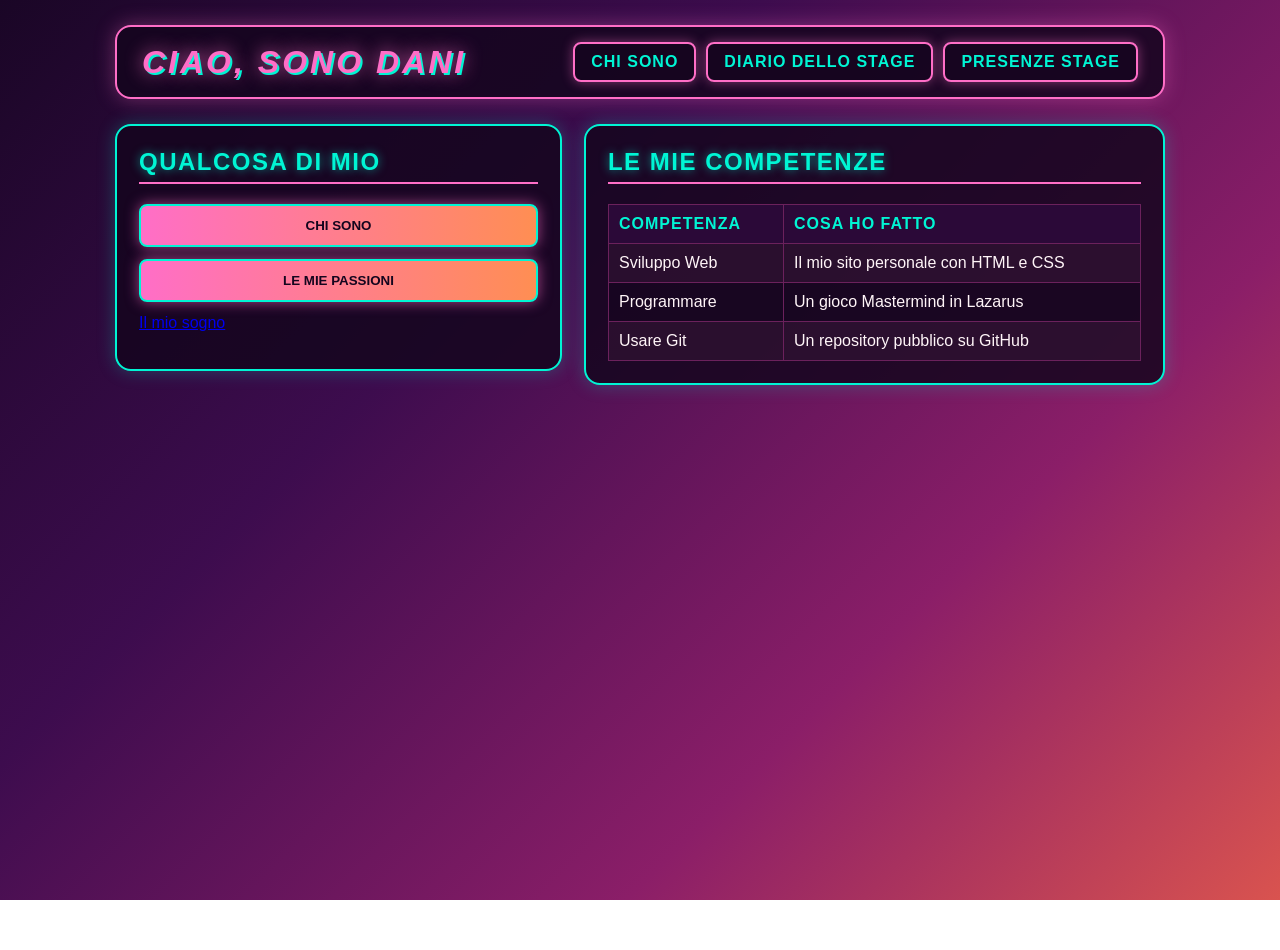
==== commit 206fac91: "Metto Il mio sogno in Qualcosa di mio ed elimino menu doppio Added a link to 'Il mio sogno' in the b" ====
--- a/index.html
+++ b/index.html
@@ -22,6 +22,7 @@
       <div class="gruppo-bottoni">
         <button id="btn-chi-sono">Chi sono</button>
         <button id="btn-passioni">Le mie passioni</button>
+        <a href="sogno.html" class="bottone-sogno">Il mio sogno</a>
       </div>
 
       <div id="box-chi-sono" class="riquadro-info" hidden>
@@ -51,9 +52,3 @@
   <script src="qualcosa.js"></script>
 </body>
 </html>
-<nav>
-      <a href="index.html">Chi sono</a>
-      <a href="diario.html">Diario dello stage</a>
-      <a href="presenze.html">Presenze stage</a>
-      <a href="sogno.html">Il mio sogno</a>
-    </nav>
